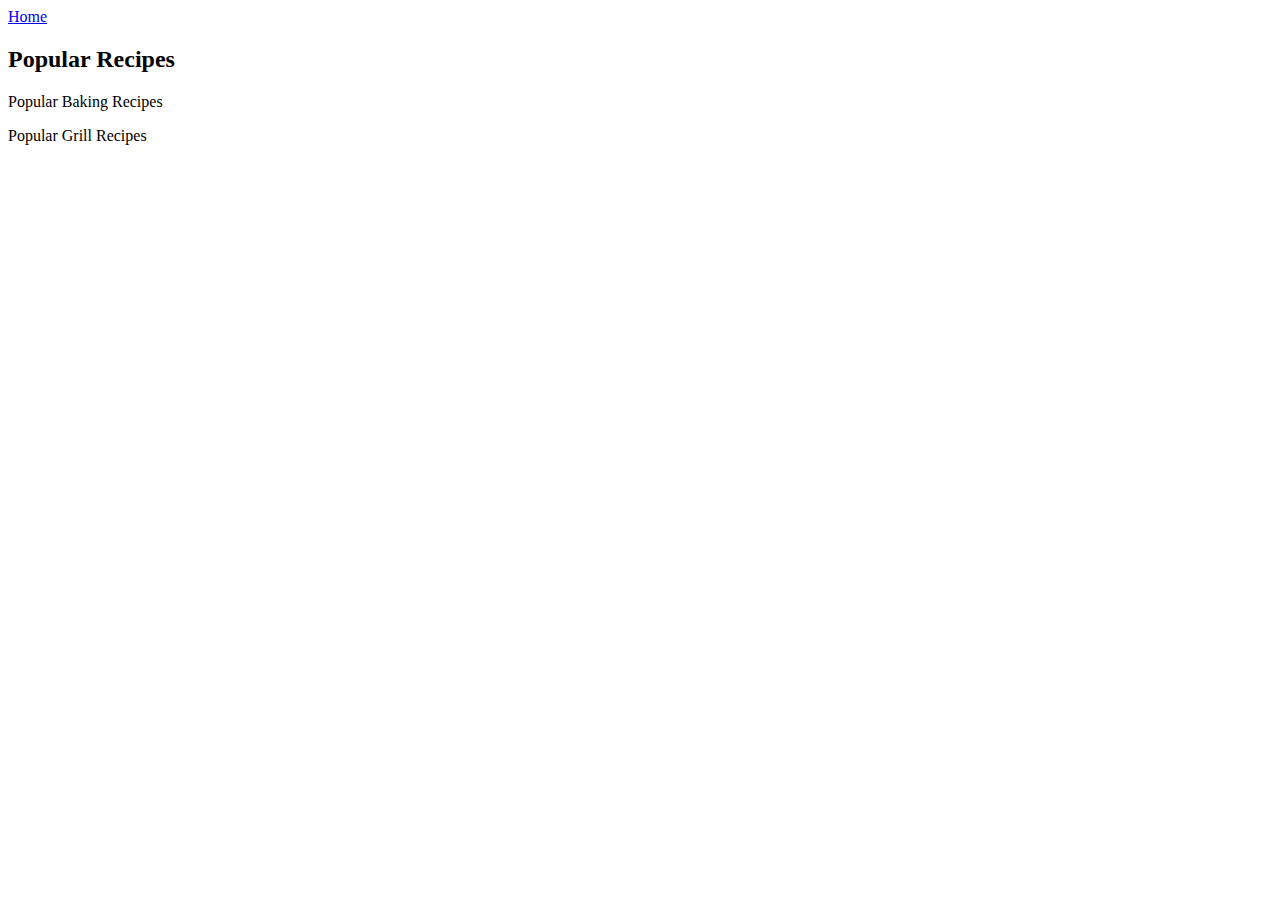
==== pupularrecipes.html @ 0bf163cb "Add files via upload" ====
<!DOCTYPE html>
<html lang="en">
	<head>
		<meta charset="utf-8">
		<title>Popular Recipes</title>
		<!-- Stylesheet -->
		<link rel="stylesheet" type="text/css" href="css/style.css"/>
		<!-- HTML% Shiv -->
		<script src="js/html5shiv.js"></script>
	</head>
<div class="page2">
<body>
	<header><a href="index.html">Home</a><h2>Popular Recipes</h2></header>
	<section>
		<p>Popular Baking Recipes</p>
		<p>Popular Grill Recipes</p>
	</section>
</div>
</body>
</html>
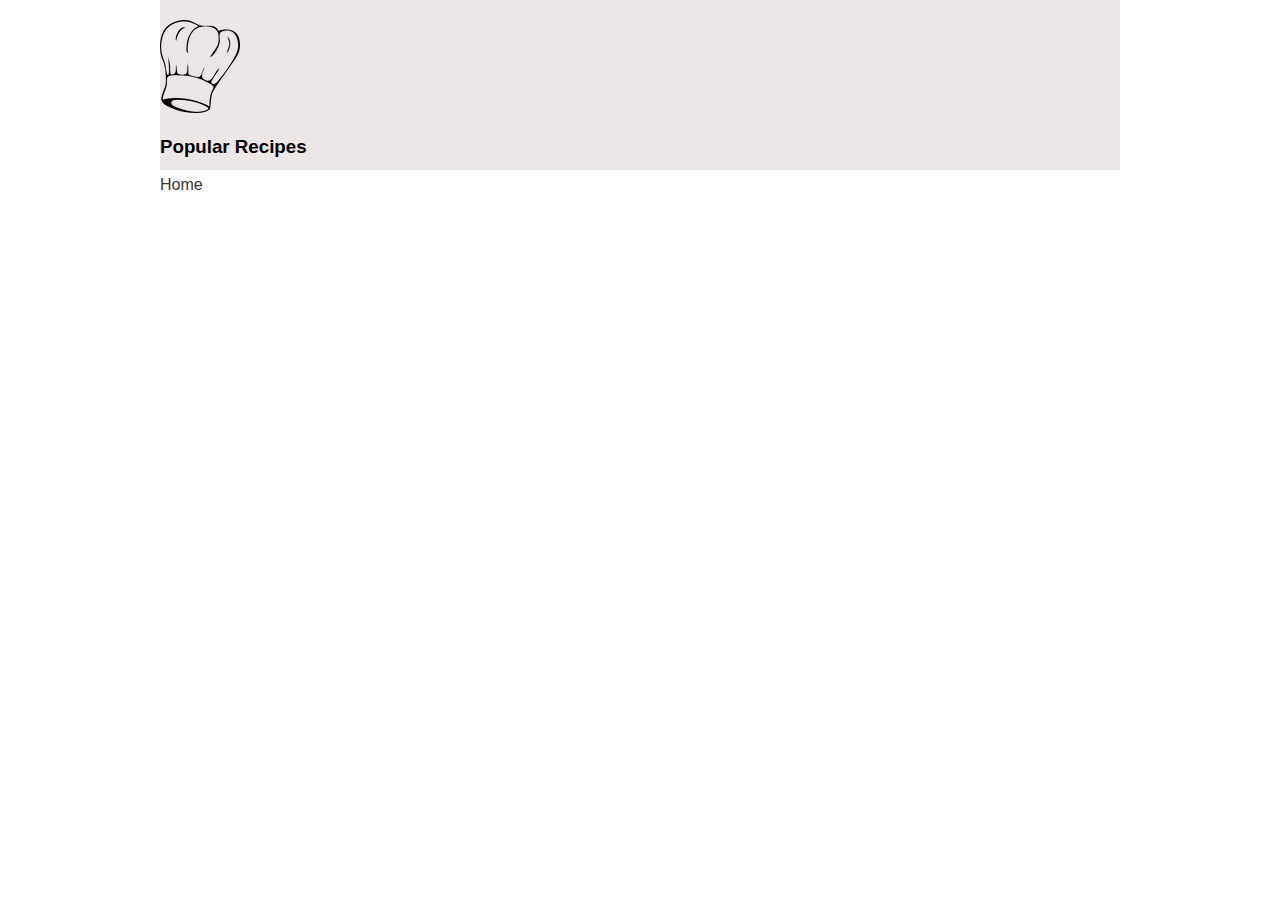
==== commit d081dea9: "Update pupularrecipes.html" ====
--- a/pupularrecipes.html
+++ b/pupularrecipes.html
@@ -8,13 +8,133 @@
 		<!-- HTML% Shiv -->
 		<script src="js/html5shiv.js"></script>
 	</head>
-<div class="page2">
-<body>
-	<header><a href="index.html">Home</a><h2>Popular Recipes</h2></header>
-	<section>
-		<p>Popular Baking Recipes</p>
-		<p>Popular Grill Recipes</p>
-	</section>
-</div>
+	<body>
+		<!--container-->
+	<div id="container">
+		<!--header-->
+			<header>
+					<div class="logo"><img src="images/chefs-hat.png"></div>
+					<div class="title"><h3>Popular Recipes</h3></div>
+					<div class="home"><a href="index.html">Home</a></div>
+			</header>
+    </div><!--end of container-->	 	
 </body>
 </html>
+
+
+<!--i want to try to make the "POPULAR RECIPES" page, be in the middle and the recipes list and all test to wrap and circle around the center object-->
+
+
+
+<!--		
+ <div id="container">
+   header 
+ <div id="header">
+  <div id="logo">Logo</div>
+  <div id="top_info">Top Info</div>
+  <div id="navbar">
+   <ul>
+    <li><a href="#">Youtube</a></li>
+    <li><a href="#">Twitter</a></li>
+    <li><a href="#">Google</a></li>
+    <li><a href="#">MSN</a></li>
+   </ul>
+   </div>
+  </div>
+   content area 
+  <div id="content_area">
+   <div id="banner">Banner</div>
+   <div id="left_col">Left Col Content</div>
+   <div id="right_col">Right Col Content</div>
+  </div>
+   footer 
+  <div id="footer">Footer</div>
+ </div> end container 
+
+body { 
+ background:#ccc; margin:0; 
+}
+#container { 
+ width:600px; 
+ margin:0 auto; 
+ background:#fff; 
+}
+#header { 
+ width:100%; 
+ height:60px; 
+ border-bottom:1px solid #c7c7c7; 
+ background:#333;
+ }
+ 
+#logo { 
+ float:left; 
+ width:40px; 
+ height:40px; 
+ margin:10px; 
+ background:#ccc 
+}
+
+#top_info { 
+ float:right; 
+ width:100px; 
+ height:40px; 
+ background:#666; 
+ border:1px solid #c7c7c7; 
+ margin:10px; 
+}
+
+#navbar { 
+ height:20px; 
+ clear:both; 
+}
+
+#navbar ul { 
+ margin:0; 
+ padding:0; 
+ list-style-type:none; 
+}
+
+#navbar ul li { 
+ padding:10px; 
+ float:left; 
+}
+
+#navbar ul li a { 
+ font-size:12px; 
+ float:left; 
+ float:left;
+ padding:0 0 0 20px; 
+ display:block;
+}
+
+#banner { 
+ background:#666;
+ height:120px; 
+ padding:20px;
+ clear: both;
+}
+#left_col { 
+ float:left; 
+ width:250px; 
+ padding:20px; 
+ height:200px; 
+ border:1px solid #333; 
+ color:#FFF; 
+ background:#000; 
+}
+#right_col { 
+ float:right; 
+ width:250px; 
+ height:200px; 
+ border:1px solid #333; 
+ color:#FFF; 
+ background:#000; 
+ padding:20px; 
+}
+#footer { 
+ padding:20px; 
+ clear:both; 
+}
+  
+-->	
+				
--- a/css/style.css
+++ b/css/style.css
@@ -0,0 +1,199 @@
+html {
+	background-color: white;
+}
+
+body {
+	background-color: #ede6e6;
+	margin: 0 auto;
+	width: 960px;
+	font-family: arial, helvetica, sans-serif;
+}
+
+a {
+	text-decoration: none;
+	color: #373535;
+}
+
+/* HEADER */
+header {
+	height: 150px;
+	padding-top: 20px;
+}
+
+ul {
+	padding: 0;
+}
+
+li {
+	display: inline;
+	padding: 10px;
+	font-size: 16px;
+}
+
+header li:first-child {
+	border-right: 1px solid #373535;
+}
+
+.left {
+	width: 320px;
+	float: left;
+}
+
+.left ul {
+	padding-left: 30px;
+	padding-top: 90px;
+}
+
+.right {
+	width: 320px;
+	float: right;
+}
+
+.right ul {
+	float: right;
+	padding-right: 30px;
+	padding-top: 90px;
+}
+
+#logo {
+	width: 320px;
+	float: left;
+	text-align: center;
+	color: #b46363;
+	font-size: 36px;
+}
+
+#logo p {
+	margin: 0;
+}
+
+/* CONTENT */
+/**
+ * For modern browsers
+ * 1. The space content is one way to avoid an Opera bug when the
+ *    contenteditable attribute is included anywhere else in the document.
+ *    Otherwise it causes space to appear at the top and bottom of elements
+ *    that are clearfixed.
+ * 2. The use of `table` rather than `block` is only necessary if using
+ *    `:before` to contain the top-margins of child elements.
+ */
+.cf:before,
+.cf:after {
+    content: " "; /* 1 */
+    display: table; /* 2 */
+}
+
+.cf:after {
+    clear: both;
+}
+
+/**
+ * For IE 6/7 only
+ * Include this rule to trigger hasLayout and contain floats.
+ */
+.cf {
+    *zoom: 1;
+}
+
+#main {
+	background-image: url('../images/dishes.jpg');
+	height: 438px;
+}
+
+#main p {
+	margin: 0;
+	padding-top: 20px;
+	color: #b46363;
+	text-align: center;
+	font-size: 30px;
+}
+
+form {
+	padding-top: 30px;
+	text-align: center;
+}
+
+#email {
+	width: 220px;
+	height: 25px;
+	border-radius: 5px;
+	padding: 0;
+	margin-right: 10px;
+}
+
+#click {
+	height: 25px;
+	border-radius: 5px;
+}
+
+.box {
+	position: relative;
+	float: left;
+	margin: 15px 0;
+}
+
+.box img {
+	position: relative;
+	z-index: 1;
+	margin-left: 15px;
+}
+
+.box p {
+	position: absolute;
+	width: 100%;
+	top: 12px;
+	z-index: 2;
+	text-align: center;
+	font-size: 24px;
+	margin-left: 15px;
+}
+
+.middle p {
+	color: white;
+}
+
+/* FOOTER */
+nav {
+	font-size: 16px;
+	text-align: center;
+}
+
+footer {
+	background-color: #e5e0e0;
+	height: 140px;
+	padding-top: 20px;
+}
+
+footer li {
+	border-right: 1px solid #373535;
+}
+
+footer li:last-child {
+	border-right: none;
+}
+
+footer img {
+	display: block;
+	margin: 0 auto;
+}
+
+/* POPULAR RECIPES PAGE */
+.page2 body {
+	background-color: #ede6e6;
+	margin: 0 auto;
+	width: 960px;
+	font-family: arial, helvetica, sans-serif;
+}
+
+.page2 header {
+	background: #ede6e6;
+	text-align: center;
+	margin: 0 auto;
+	width: 960px;
+	font-family: arial, helvetica, sans-serif;
+}
+
+.page2 a {
+	float:right;
+	text-decoration: none;
+}
